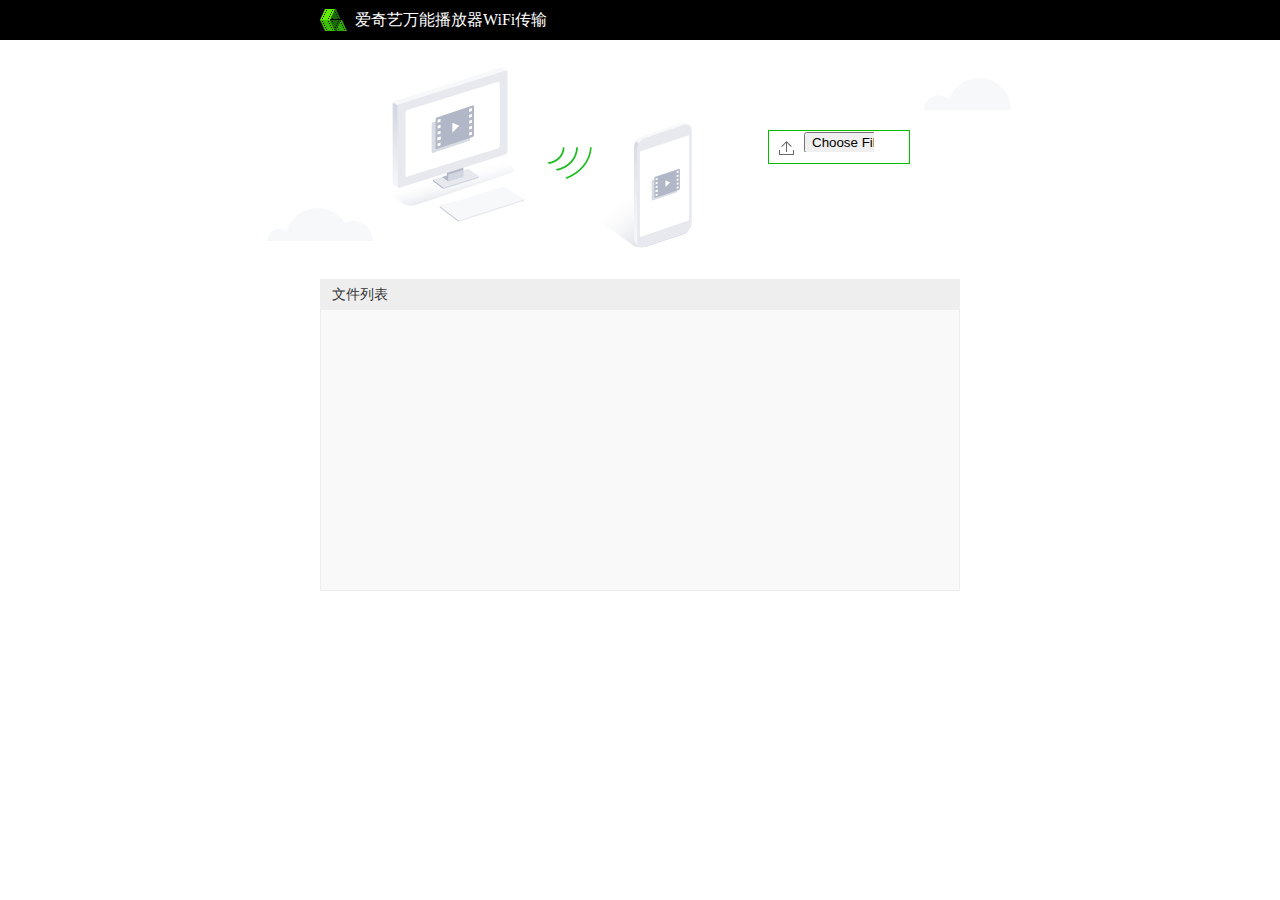
==== AllPlayer/ThirdParty/SGWiFiUpload/Web/index.html @ be27cf07 "add files" ====
<!DOCTYPE HTML PUBLIC "-//W3C//DTD HTML 4.01//EN" "http://www.w3.org/TR/html4/strict.dtd">
<html xmlns="http://www.w3.org/1999/xhtml">
    <head>
        <meta http-equiv="Content-Type" content="text/html; charset=utf-8" />
        <title>爱奇艺万能播放器WiFi传输</title>
        <link href="scripts/uploadify.css" rel="stylesheet" type="text/css" media="screen" />
        <style type="text/css">
            html,body,div,p,fieldset,input,button,input,h1,h2,h3,fieldset,form{margin:0;padding:0;}
            fieldset,img{border:0;}
            em{font-style:normal;}
            body{text-align:center;font:12px/2 \5FAE\8F6F\96C5\9ED1,Tahoma,Helvetica,Arial,\5B8B\4F53,sans-serif;color:#4D4D4D;background-color:#FFFFFF}
            .toclose{text-indent:-999em;overflow:hidden;display:block;}
            .t_ipt{overflow:hidden;width:290px;height:26px;line-height:26px;padding:4px 13px 4px 7px;font-size:14px;vertical-align:middle;margin-right:8px;float:left;background-position:0 0}
            .t_ipt input{border:none;background:none;width:292px;height:24px;line-height:24px;color:#7D7D7D}
            .btn,.t_ipt input,input,.uploadifyButton {border:none;font-family:\5FAE\8F6F\96C5\9ED1,Tahoma,Helvetica,Arial,\5B8B\4F53,sans-serif;}
            .btn{color:#ffffff;background-color:#05BC00};
            #bt input{cursor:pointer;color:#353535}
            .fbd{opacity:0.6; filter:alpha(opacity=60);cursor:default;}
            .obtn,#bt input{margin-top:10px;width:80px;height:32px;background-position:-185px -40px;font-size:14px;}
            .cont{width:640px;margin:0 auto;}
            .header{margin-top:40px;border-bottom:0px}
            .header .cont{position:relative;bottom:-1px;height:214px;border-bottom:1px solid #FFFFFF;padding-left:209px;width:680px;background:url(images/wifi-logo.png) no-repeat center 0;}
            .point,#text{display:block;overflow:hidden;width:240px;clear:both;height:24px;line-height:24px;font-size:14px;margin-top:4px;background-position:-99px -207px;color:#CA8A00}
            .point_err{padding-left:25px;background-position:-315px 0;color:#B42323}
            .point_ok{background-position:-99px -255px;color:#49A300}
            .uploadify{margin-bottom:8px;}
            .upbox{position:relative;width:389px;height:34px}
            .demo-box{position:relative}
            .info_box{height:94px}
            .t_file,.fileName{padding-left:25px;}
            .t_file_uping{background:url(images/loading.gif) 0 50% no-repeat;margin-top:31px}
            .t_file_ok{background-position:-315px -24px}
            .data{margin-left:8px;color:#333333;font-weight:normal;}
            .type-file-file{position:absolute;top:0;right:0;*right:-4px;height:34px;line-height:34px;filter:alpha(opacity:0);opacity:0;width:389px}
            .upbox2{width:71px;height:128px}
            #bt{display:block;}
            .uploadify{float:left;}
            .uploadifyQueueItem{clear:both}
            #text{position:absolute;top:42px;width:auto;}
            .fileName{display:inline}
            
            .c_over{color:#49A300}
            .c_uping{color:#2874FF}
            #file_upload{height:20px;width:70px;left:25px;}
            #file_upload_button{width:100px;height:32px;line-height:32px;color:#333333;padding:0;background-color:#ffffff;text-align:center;}
            #file_upload_queue{width:640px;margin-bottom:10px;clear:both}
            .file_box_head{width:640px;height:32px;background-position:0 -109px;background-color:#eeeeee;}
            .file_box_head h3{width:640px;padding-top:0;line-height:32px;text-indent:12px;font-size:14px;font-weight:normal;background-color:#eeeeee;text-align:left;color:#333;}
            .uploadifyQueueItem:nth-child(even){position:relative;height:28px;width:638px;max-width:640px;padding:0;margin:0;background-color:#F8F8F8;border-radius:0;text-shadow:1px 1px 0 #E7E7E7}
            .uploadifyQueueItem:nth-child(odd){position:relative;height:28px;width:638px;max-width:640px;padding:0;margin:0;background-color:#ffffff;border-radius:0;text-shadow:1px 1px 0 #E7E7E7}
            .uploadifyProgress {
                background-color: #EEFFEE;
                margin-top: 0px;
                width: 0px;
                display: block;
                height: 100%; 
            }
            .fileName{position:absolute;top:5px;left:2px;width:400px;height:18px;overflow:hidden;display:block;padding-left:8px;font:12px \5FAE\8F6F\96C5\9ED1,Tahoma,Helvetica,Arial,\5B8B\4F53,sans-serif;text-align:left}
            .data{position:absolute;top:6px;left:375px;width:100px;text-align:right;font-size:12px}
            .cancel{position:absolute;top:4px;left:550px;font-size:12px;text-align:right}
            .cancel img{vertical-align:middle;margin-right:4px}
            .cancel a{background-position:-462px -69px;color:#4F4E4E;text-decoration:none}
            .cancel a:hover{color:#FC3E38}
            
            .jscroll-e{background-color:#F9F9F9!important}
            
            .file_box{width:640px;margin-bottom:10px;clear:both;}
            .file_box_cont{width:638px;position:relative;height:280px;overflow:hidden;border-bottom-width:0;background-color:#F9F9F9;padding-top:0px;border-right:1px solid #eeeeee;border-left:1px solid #eeeeee;border-bottom:1px solid #eeeeee;border-top-width:0}
            .file_box_bom{display:block;height:32px;overflow:hidden;background-position:0 -95px;}
            .jspDrag,.jspDrag div{border:none!important;display:block;width:5px!important;overflow:hidden;background:#d8d8d8 url(images/scrollbar.png) no-repeat!important}
            .jspDrag div{ background:url(images/scrollbar.png) no-repeat -5px bottom!important;height:100%!important}
            
            #topView{margin:0;padding:0;position:fixed;height:40px;width:100%;top:0;background-color:#000000}
            #topView_contentView{margin:0 auto;padding:0;height:40px;width:640px;top:0;text-align:left;background-color:#000000}
            #topView_contentView_image{margin-left:110px;padding:0;position:absolute;height:40px;width:40px;top:10px;background:url(images/iconWeb.png);background-repeat:no-repeat}
            #topView_contentView_label{margin-left:148px;padding:0;position:absolute;height:40px;width:320px}
            .headerCon{
                width:640px;
                margin:0 auto;
                height:40px;
                text-align:left;
                line-height:40px;
            }
            .logoImg{
            width:27px;
            height:22px;
            padding:9px 8px 9px 0;
            float:left;
            }
            .logoText{color:#fff;font:16px/40px '微软雅黑';}
            #header_input{position:absolute;height:32px;width:140px;left:60%;top:130px;border-right:1px solid #05BC00;border-left:1px solid #05BC00;border-bottom:1px solid #05BC00;border-top:1px solid #05BC00}
            #header_input_image{position:relative;margin-left: 0px;padding: 0;position: absolute;height: 15px;width: 15px;top: 10px;left: 10px;background: url(images/Combined.png);background-repeat: no-repeat;};
            </style>
        <script src="scripts/jquery-1.4.2.min.js"></script>
        <script type="text/javascript" src="scripts/jquery.uploadify.js"></script>
        <script type="text/javascript" src="scripts/jquery.mousewheel.js"></script>
        <script type="text/javascript" src="scripts/jquery.jscrollpane.js"></script>
        <link type="text/css" href="scripts/jquery.jscrollpane.css" rel="stylesheet" media="all" />
        
    </head>
    <body>
        
        <script type="text/javascript">
            $(function() {
              $('#file_upload').uploadify({
                                          'swf'  : 'images/uploadify.swf',
                                          'uploader':'/upload.html',
                                          'checkExisting':false,
                                          'fileTypeExts':'*.*',
                                          'fileTypeDesc': '请选择*',
                                          'debug':false,
                                          'cancelImage' : 'images/cancel_gray.png',
                                          'removeCompleted':false,
                                          'removeTimeout': 0.1,
                                          'auto':false,
                                          'multi':true,
                                          'requeueErrors':false,
                                          'queueID': 'upload_queue',
                                          'width':60,
                                          'height':32,
                                          'buttonText':"上传文件",
                                          'onSelect': function(file){
                                          if(file.size>=4*1024*1024*1024-1024){
                                          alert(file.name+'文件超出4G大小，不支持上传！');
                                          $('#file_upload').uploadifyCancel(file.id);
                                          return false;
                                          }
                                          },
                                          'onUploadStart':function(file){
                                          console.log("is upload start");
                                          button("cancel");
                                          $("#error_msg").show();
                                          },
                                          'onDialogClose':function(filesSelected,filesQueued,queueLength){
                                          console.log("is dialog close");
                                          jscroll();
                                          },
                                          'onUploadComplete':function(file){
                                          console.log("is complete");
                                          $('#file_upload').uploadifyUpload();
                                          },
                                          'onUploadProgress':function(file,fileBytesLoaded,fileTotalBytes){
                                          console.log("is upload progress");
                                          },
                                          'onUploadSuccess':function(file,data,response){
                                          console.log("is success");
                                          },
                                          'onQueueComplete':function(){
                                          console.log("is success");
                                          button("upload");
                                          $("#error_msg").hide();
                                          }
                                          });});
                                          function jscroll(){
                                              $(function()
                                                {
                                                $('#filesss').jScrollPane();
                                                });
                                          }
        function cancelfile(){
            $('#file_upload').uploadifyCancel('*');
        }
        function upload(){
            $('#file_upload').uploadifyUpload('');
        }
        function button(type){
            var upload='<input id="btt" class="btn obtn" type="button" name="btt" value="发送" onclick="upload()" />';
            var cancel='<input id="btt" class="btn obtn" type="button" name="btt" value="发送" onclick="cancelfile()" />';
            if(type=="cancel"){
                $('#bt').html(cancel);
            }else{
                $('#bt').html(upload);
            }
        }
        $(function(){
          button("upload");
          })
          function cancelMouseOver(eleImg) {
              var fc = eleImg.firstChild;
              fc.src = "images/cancel_red.png";
          }
        function cancelMouseOut(eleImg) {
            var fc = eleImg.firstChild;
            fc.src = "images/cancel_gray.png";
        }
            </script>
        
        <div id="topView" style="z-index:9999">
            <div class="headerCon">
                <img src="images/iconWeb.png" class="logoImg"/>
                <span class="logoText">爱奇艺万能播放器WiFi传输</span>
            </div>
        </div>
        
        <div class="header" style="width:640px;margin:63px auto 0;">
            <div class="cont" style="padding-left: 65px;margin-left: -65px;width: 705px;">
               
            </div>
            <div id="header_input">
                <div id="header_input_image">
                    
                </div>
                <input id="file_upload" type="file" name="Filedata" />
            </div>
        </div>
        <div class="main">
            <div class="cont">
                <div class="file_box_head"><h3>文件列表</h3></div>
                <div class="file_box_cont scroll-pane" id="filesss">
                    <div class="file_list" id="upload_queue">
                        
                    </div>
                </div>
                <span class="file_box_bom"></span>
                <span id="bt"></span>
            </div>
        </div>
</html>
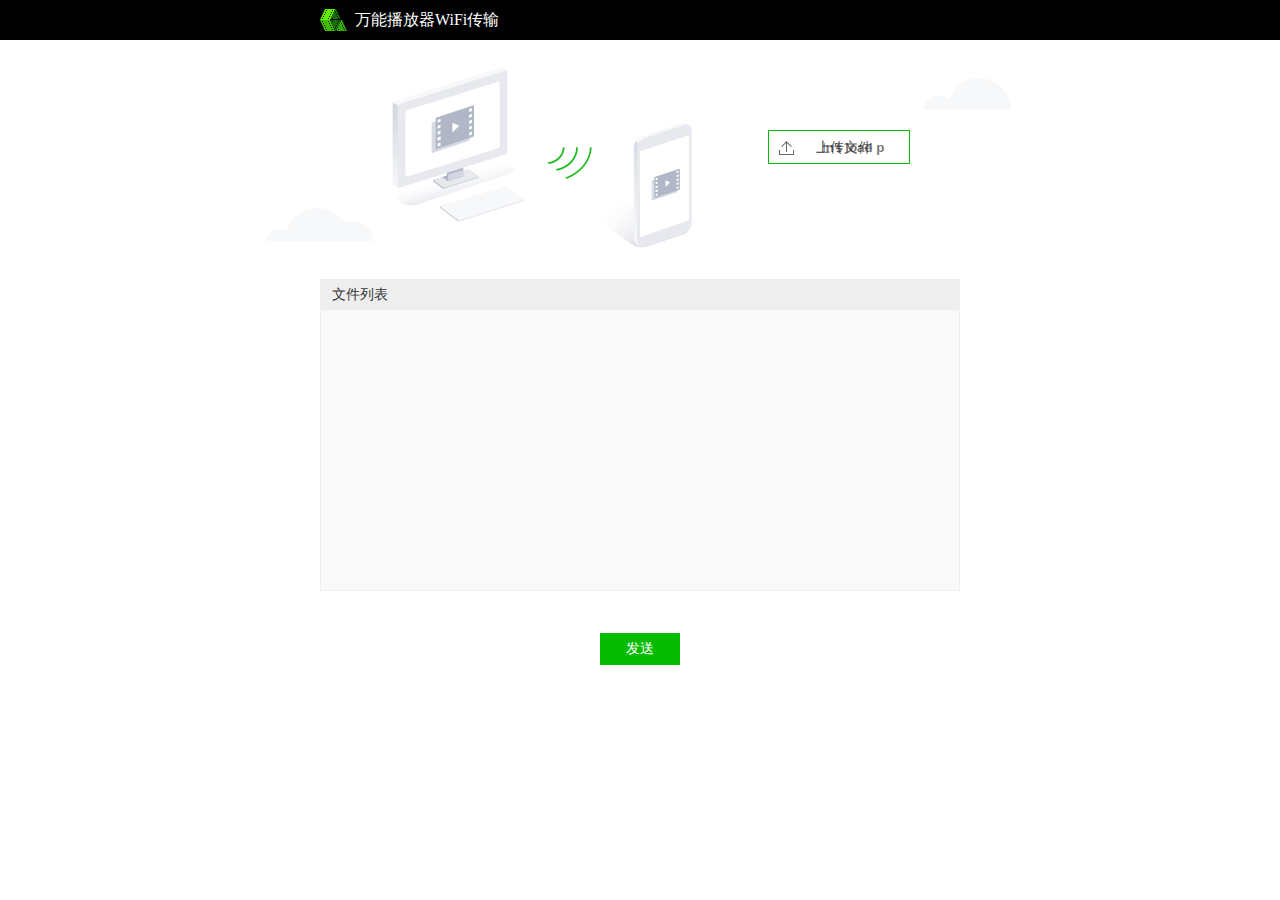
==== commit cad5e55d: "add files" ====
--- a/AllPlayer/ThirdParty/SGWiFiUpload/Web/index.html
+++ b/AllPlayer/ThirdParty/SGWiFiUpload/Web/index.html
@@ -3,7 +3,7 @@
 <html xmlns="http://www.w3.org/1999/xhtml">
     <head>
         <meta http-equiv="Content-Type" content="text/html; charset=utf-8" />
-        <title>爱奇艺万能播放器WiFi传输</title>
+        <title>万能播放器WiFi传输</title>
         <link href="scripts/uploadify.css" rel="stylesheet" type="text/css" media="screen" />
         <style type="text/css">
             html,body,div,p,fieldset,input,button,input,h1,h2,h3,fieldset,form{margin:0;padding:0;}
@@ -189,7 +189,7 @@
         <div id="topView" style="z-index:9999">
             <div class="headerCon">
                 <img src="images/iconWeb.png" class="logoImg"/>
-                <span class="logoText">爱奇艺万能播放器WiFi传输</span>
+                <span class="logoText">万能播放器WiFi传输</span>
             </div>
         </div>
         
--- a/AllPlayer/ThirdParty/SGWiFiUpload/Web/scripts/uploadify.css
+++ b/AllPlayer/ThirdParty/SGWiFiUpload/Web/scripts/uploadify.css
@@ -0,0 +1,62 @@
+/*
+Uploadify v3.0.0
+Copyright (c) 2010 Ronnie Garcia
+
+Permission is hereby granted, free of charge, to any person obtaining a copy
+of this software and associated documentation files (the "Software"), to deal
+in the Software without restriction, including without limitation the rights
+to use, copy, modify, merge, publish, distribute, sublicense, and/or sell
+copies of the Software, and to permit persons to whom the Software is
+furnished to do so, subject to the following conditions:
+
+The above copyright notice and this permission notice shall be included in
+all copies or substantial portions of the Software.
+
+THE SOFTWARE IS PROVIDED "AS IS", WITHOUT WARRANTY OF ANY KIND, EXPRESS OR
+IMPLIED, INCLUDING BUT NOT LIMITED TO THE WARRANTIES OF MERCHANTABILITY,
+FITNESS FOR A PARTICULAR PURPOSE AND NONINFRINGEMENT. IN NO EVENT SHALL THE
+AUTHORS OR COPYRIGHT HOLDERS BE LIABLE FOR ANY CLAIM, DAMAGES OR OTHER
+LIABILITY, WHETHER IN AN ACTION OF CONTRACT, TORT OR OTHERWISE, ARISING FROM,
+OUT OF OR IN CONNECTION WITH THE SOFTWARE OR THE USE OR OTHER DEALINGS IN
+THE SOFTWARE.
+*/
+
+.uploadifyButton {
+	background-color: #505050;
+	-webkit-border-radius: 3px;
+	-moz-border-radius: 3px;
+	border-radius: 3px;
+	color: #FFF;
+	font: 14px Arial, Helvetica, sans-serif;
+	padding:0;
+	text-align: left;
+	width: 100%;
+}
+.uploadify:hover .uploadifyButton {
+	background-color: #808080;
+}
+.uploadifyQueueItem {
+	background-color: #F5F5F5;
+	-webkit-border-radius: 3px;
+	-moz-border-radius: 3px;
+	border-radius: 3px;
+	font: 11px Verdana, Geneva, sans-serif;
+	margin-top: 0px;
+	max-width: 350px;
+	padding: 0px;
+}
+.uploadifyError {
+	background-color: #FDE5DD !important;
+}
+.uploadifyQueueItem .cancel {
+	float: right;
+}
+.uploadifyQueue .completed {
+	background-color: #E5E5E5;
+}
+
+.uploadifyProgressBar {
+	background-color: #0099FF;
+	height: 3px;
+	width: 1px;
+}
